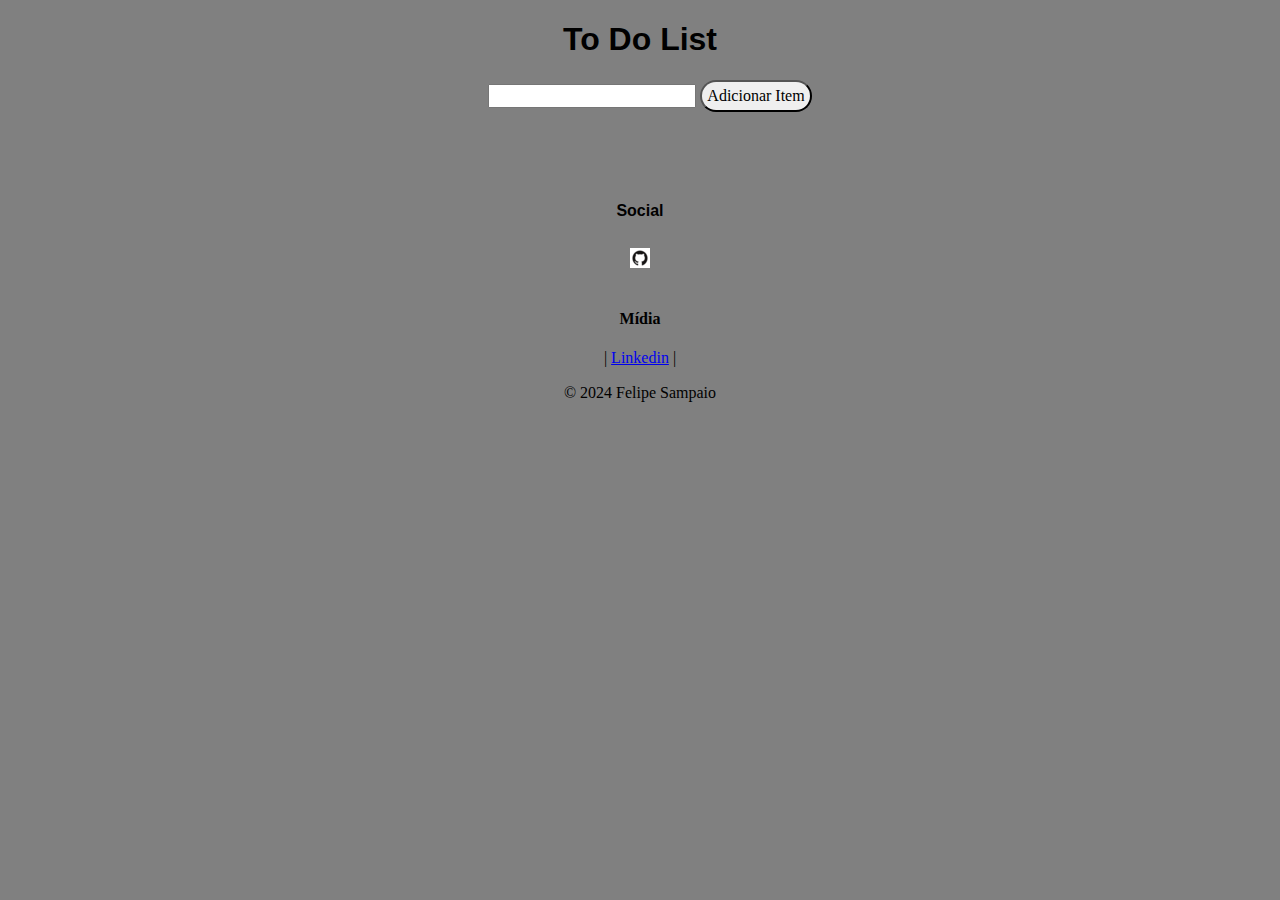
==== todolist.html @ 994a4a3c "update-falta o server,data base" ====
<!doctype html>
<html lang="pt-br">

<head>
<meta charset="UTF-8">
<meta name="description" content="fehh - to do list">
<meta name="viewport" content="width=device-width, initial-scale=1">
<link rel="stylesheet" type="text/css" href="src/style.css">
<link rel="stylesheet" type="text/css" href="src/normalize.css">
  <link rel="icon" type="image/x-icon" href="src/icon.jpg">





<title> lipesc-ToDoList </title>


</head>

<body>
<div class="conteiner">

<h1>To Do List</h1>

<ul id="minhaLista"> </ul>
<input type="text" id="itemInput" aria-label="Adicionar Item a lista">
<button onclick="adicionarItem()">Adicionar Item</button>
	
<script src="src/script.js"></script>


</div>

<main>



	
</main>

<footer>
<section>
    <h4>Social</h4>
    <p><a id="logo" href="https://github.com/lipesc" target="_blank"> <img src="src/logo.png" alt="Logo do GitHub" ></a></p>
</section
    <div class="social-links">
	<h4>Mídia</h4>
	| <a href="https://www.linkedin.com/in/felipesam2022/">Linkedin</a> |
    </div>
    <div class="site-info">
	<p>&copy; 2024 Felipe Sampaio</p>
    </div>
</footer>

</body>

</html>
---- src/style.css ----
.conteiner {
	width: 100%;
	margin: 0 auto;
	color: black;
	text-align: center;
	
}

@media (max-width: 600px) {
.conteiner {
	width: 100%;
	text-align: center;
			}
}


html, body {
  
	background-color: gray;
	text-align: center;
		
}

*,
*::before,
*::after {
    box-sizing: inherit;
}
body {
  
  display: flex;
  flex-direction: column;

}
button {
	margin-left: 5px;
	padding: 5px;
	border-radius: 50px;
	font-size: 0.8em;
	text-align: center;
	
}

ul 	{
	font-family: Arial, sans-serif; 
	color: purple; 
	font-size: 20px;
	text-align: center;
	display: inline;
	padding: 10px;
}

main {
  
}

p {
  text-align: center;
  text-wrap: balance;
}
section > h4 {
	text-align: center;
	font-family: Arial, sans-serif; 
	padding: 5px;
	
	
 }
#logo {
	background-size: contain;
    background-repeat: no-repeat;
    display: inline-block;
    text-align: center;
    width: 20px;
    height: 20px;
	padding: 1px;

}

footer  > section {
  display: inline-block;
  text-align: center;
   border-radius: 1rem;
	text-align: center;
}

h1 {
	font-family: Arial, sans-serif; 
	color: black;
	text-align: center;
		
}
@media (min-width: 27rem) {
	main {
    margin: auto;
  }
}

main {
    border-radius: 3rem;
    max-width: 31rem;
    padding: 2rem;
  }
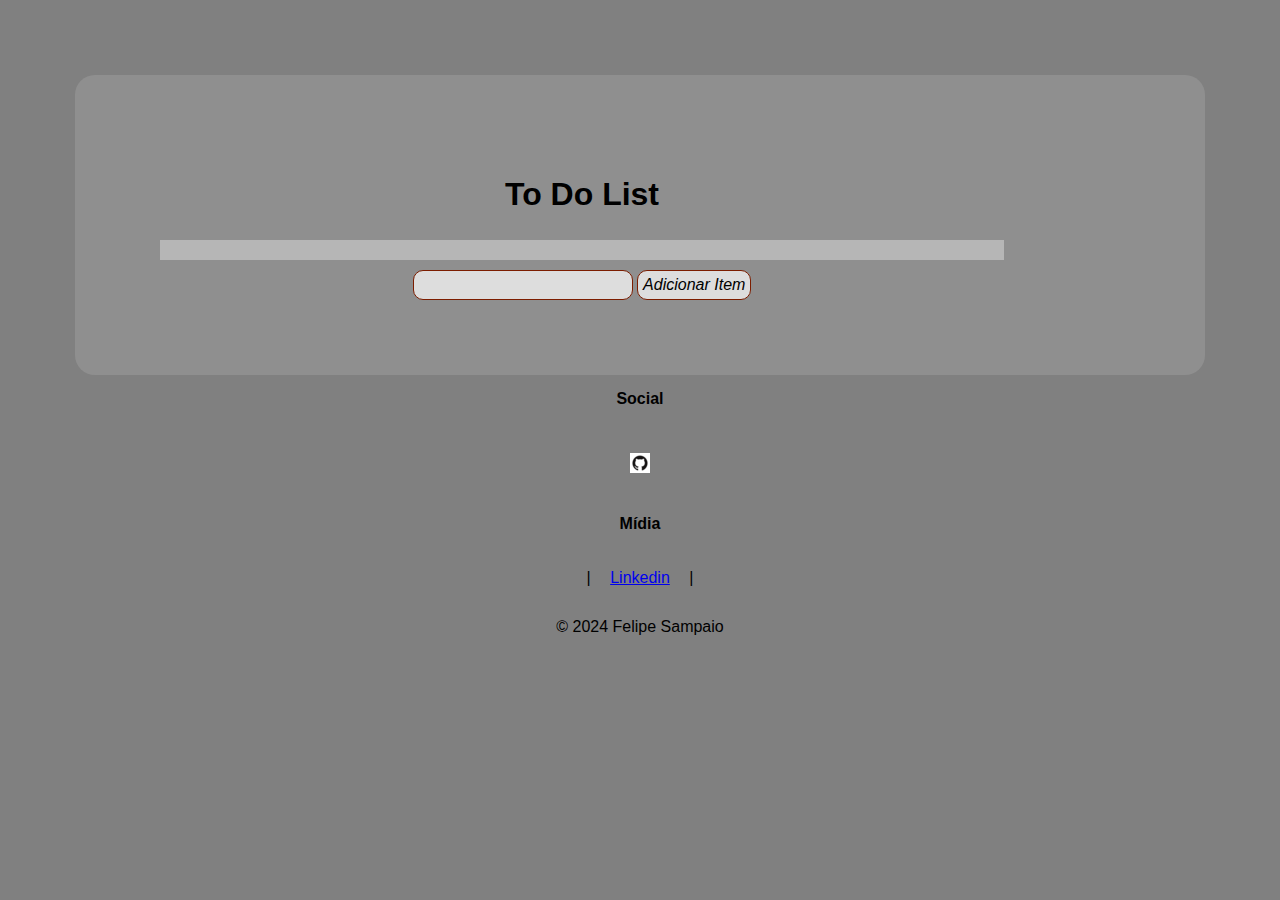
==== commit f5849fe1: "css update" ====
--- a/todolist.html
+++ b/todolist.html
@@ -1,58 +1,44 @@
-<!doctype html>
+<!DOCTYPE html>
 <html lang="pt-br">
+  <head>
+    <meta charset="UTF-8" />
+    <meta name="description" content="fehh - to do list" />
+    <meta name="viewport" content="width=device-width, initial-scale=1" />
+    <link rel="stylesheet" type="text/css" href="src/style.css" />
+    <link rel="stylesheet" type="text/css" href="src/normalize.css" />
+    <title>lipesc-ToDoList</title>
+  </head>
 
-<head>
-<meta charset="UTF-8">
-<meta name="description" content="fehh - to do list">
-<meta name="viewport" content="width=device-width, initial-scale=1">
-<link rel="stylesheet" type="text/css" href="src/style.css">
-<link rel="stylesheet" type="text/css" href="src/normalize.css">
-  <link rel="icon" type="image/x-icon" href="src/icon.jpg">
+  <body>
+    <main>
+      <div class="conteiner">
+        <h1>To Do List</h1>
 
+        <ul id="minhaLista"></ul>
 
+        <input type="text" id="itemInput" aria-label="Adicionar Item a lista" />
+        <button type="button" onclick="adicionarItem()">Adicionar Item</button>
 
+        <script src="src/script.js"></script>
+      </div>
+    </main>
 
-
-<title> lipesc-ToDoList </title>
-
-
-</head>
-
-<body>
-<div class="conteiner">
-
-<h1>To Do List</h1>
-
-<ul id="minhaLista"> </ul>
-<input type="text" id="itemInput" aria-label="Adicionar Item a lista">
-<button onclick="adicionarItem()">Adicionar Item</button>
-	
-<script src="src/script.js"></script>
-
-
-</div>
-
-<main>
-
-
-
-	
-</main>
-
-<footer>
-<section>
-    <h4>Social</h4>
-    <p><a id="logo" href="https://github.com/lipesc" target="_blank"> <img src="src/logo.png" alt="Logo do GitHub" ></a></p>
-</section
-    <div class="social-links">
-	<h4>Mídia</h4>
-	| <a href="https://www.linkedin.com/in/felipesam2022/">Linkedin</a> |
-    </div>
-    <div class="site-info">
-	<p>&copy; 2024 Felipe Sampaio</p>
-    </div>
-</footer>
-
-</body>
-
-</html>+    <footer>
+      <section>
+        <h4>Social</h4>
+        <p>
+          <a id="logo" href="https://github.com/lipesc" target="_blank">
+            <img src="src/logo.png" alt="Logo do GitHub"
+          /></a>
+        </p>
+      </section>
+      <div class="social-links" id="social-links">
+        <h4>Mídia</h4>
+        | <a href="https://www.linkedin.com/in/felipesam2022/">Linkedin</a> |
+      </div>
+      <div class="site-info">
+        <p>&copy; 2024 Felipe Sampaio</p>
+      </div>
+    </footer>
+  </body>
+</html>
--- a/src/style.css
+++ b/src/style.css
@@ -1,103 +1,128 @@
 .conteiner {
-	width: 100%;
-	margin: 0 auto;
-	color: black;
-	text-align: center;
-	
+  width: 80%;
+  color: black;
+  text-align: center;
+	margin: 25px; padding: 25px; border: 1px
+
 }
 
 @media (max-width: 600px) {
-.conteiner {
-	width: 100%;
-	text-align: center;
-			}
+  .conteiner {
+    width: 100%;
+    text-align: center;
+		margin: 25px; padding: 25px; border: 1px
+		
+  }
 }
 
-
 html, body {
-  
-	background-color: gray;
-	text-align: center;
-		
+  background-color: gray;
+  text-align: center;
+  text-size-adjust: 100%;
+  box-sizing: inherit;
+  font-family: Arial, Helvetica, sans-serif;
+	display: flow;
+  flex-direction: column;
+	margin: 25px; padding: 25px; 
 }
 
 *,
 *::before,
 *::after {
-    box-sizing: inherit;
-}
-body {
-  
-  display: flex;
-  flex-direction: column;
-
-}
-button {
-	margin-left: 5px;
-	padding: 5px;
-	border-radius: 50px;
-	font-size: 0.8em;
-	text-align: center;
+  box-sizing: inherit;
 	
 }
 
-ul 	{
-	font-family: Arial, sans-serif; 
-	color: purple; 
-	font-size: 20px;
-	text-align: center;
-	display: inline;
-	padding: 10px;
-}
-
 main {
-  
-}
-
-p {
-  text-align: center;
-  text-wrap: balance;
-}
-section > h4 {
-	text-align: center;
-	font-family: Arial, sans-serif; 
-	padding: 5px;
-	
-	
- }
-#logo {
-	background-size: contain;
-    background-repeat: no-repeat;
-    display: inline-block;
-    text-align: center;
-    width: 20px;
-    height: 20px;
-	padding: 1px;
+  background-color: rgb(143, 143, 143);
+  border-radius: 20px;
+	margin: 25px; padding: 25px;
 
 }
 
-footer  > section {
-  display: inline-block;
+/* Estabelece a margem do botão a 251rem do lado esquerdo */
+
+ul, li {
+	
+  display: flow;
+  font-family: monospace;
+  color: black;
+  font-size: 1rem;
   text-align: center;
-   border-radius: 1rem;
+  background-color: #b6b6b6; 
+	margin: 10px; padding: 10px; 
+
+}
+li > button, li > input {
+	border-radius: 10px;
 	text-align: center;
+	
+	font-family: monospace;
+	color: black;
+	font-size: 1rem;
+	margin: 5px; padding:  10px; border: 1px solid #7c1d00;
+
+}
+input, button {
+
+	cursor: text;
+	background-color: #dddddd;
+	font-style: italic;
+	border-radius: 10px;
+	text-align: center;
+	font-family: monospace;
+	color: black;
+	font-size: 1rem;
+	margin: 5px; padding:  5px; border: 1px solid #7c1d00;
+}
+#minhaLista > li  {
+	cursor: pointer;
+	font-family: monospace;
+	color: green;
+	font-size: 2rem;
+	margin: 5px; padding:  10px; border: 1px solid #7c1d00;
+}
+section > h4, p, a{
+	display: inline-block;
+	text-align: center;
+	border-radius: 1rem;
+	text-align: center;
+	margin: 10px; padding: 5px; border: 1px;
+}
+section > h4 {
+	
+  text-align: center;
+  font-family: Arial, sans-serif;
+ margin: 10px; padding: 5px; border: 1px
 }
 
 h1 {
-	font-family: Arial, sans-serif; 
-	color: black;
-	text-align: center;
-		
+  font-family: Arial, sans-serif;
+  color: black;
+  text-align: center;
+	margin: 10px; padding: 5px; border: 1px
 }
-@media (min-width: 27rem) {
-	main {
-    margin: auto;
+@media (min-width: 600px) {
+  main {
+    padding: auto;
+	margin: auto;
   }
 }
 
-main {
-    border-radius: 3rem;
-    max-width: 31rem;
-    padding: 2rem;
-  }
 
+#logo {
+  background-size: contain;
+  background-repeat: no-repeat;
+  
+  text-align: center;
+  width: 20px;
+  height: 20px;
+	margin: 10px; padding: 5px; border: 1px
+}
+footer > section > p {
+  display: block;
+  text-align: center;
+  border-radius: 1rem;
+  text-align: center;
+	margin: 10px; padding: 5px; border: 1px
+}
